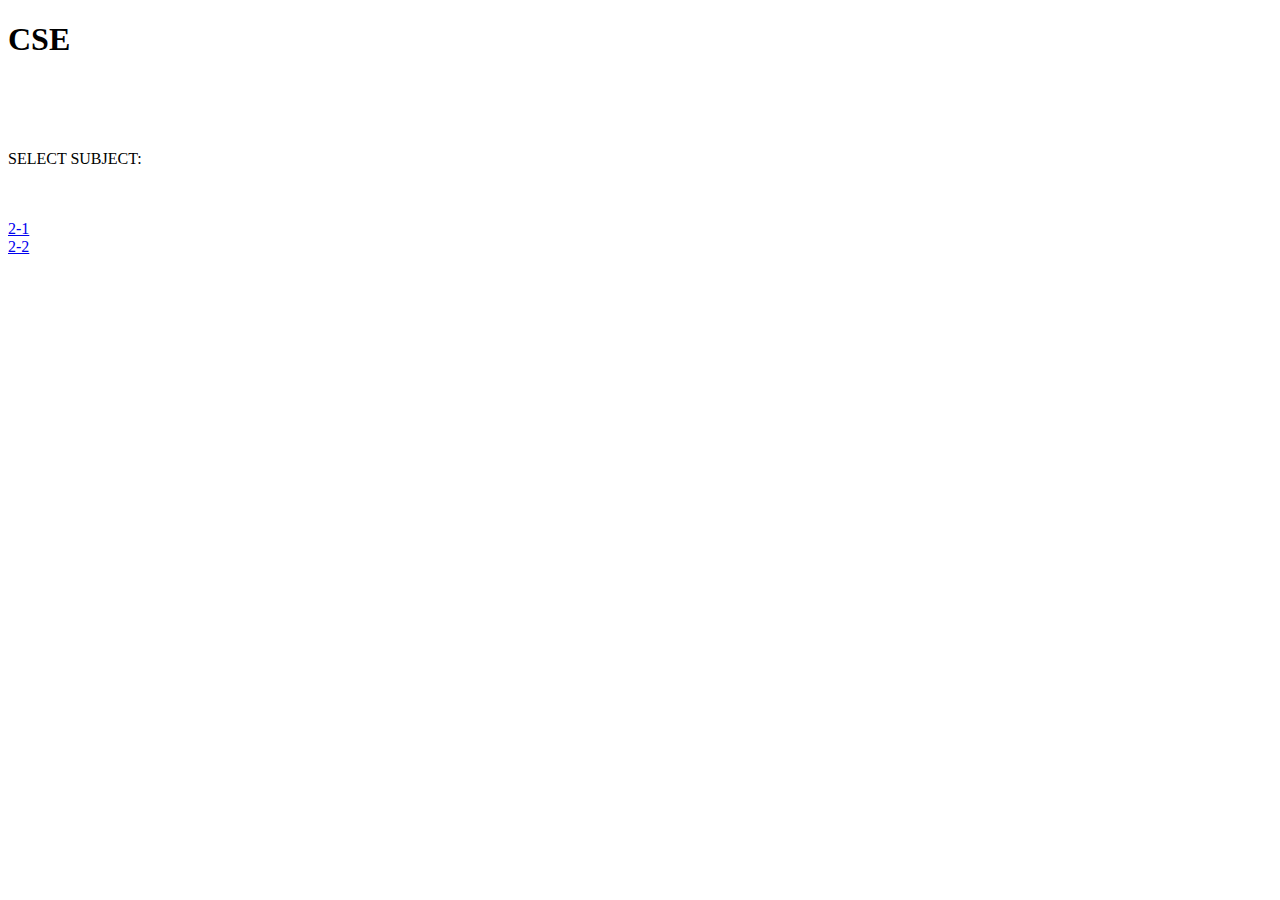
==== cse.html @ 83a30c36 "Add files via upload" ====
<!DOCTYPE html>
<html lang="en" dir="ltr">
  <head>
    <meta charset="utf-8">
    <title>CSE</title>
  </head>
  <body>
    <h1>CSE</h1>
    <br>
    <br><br>
    <p>SELECT SUBJECT:</p>
    <br>
    <br>
    <a href="twoone.html">2-1</a>
    <br>
    <a href="twotwo.html">2-2</a>
  </body>
</html>
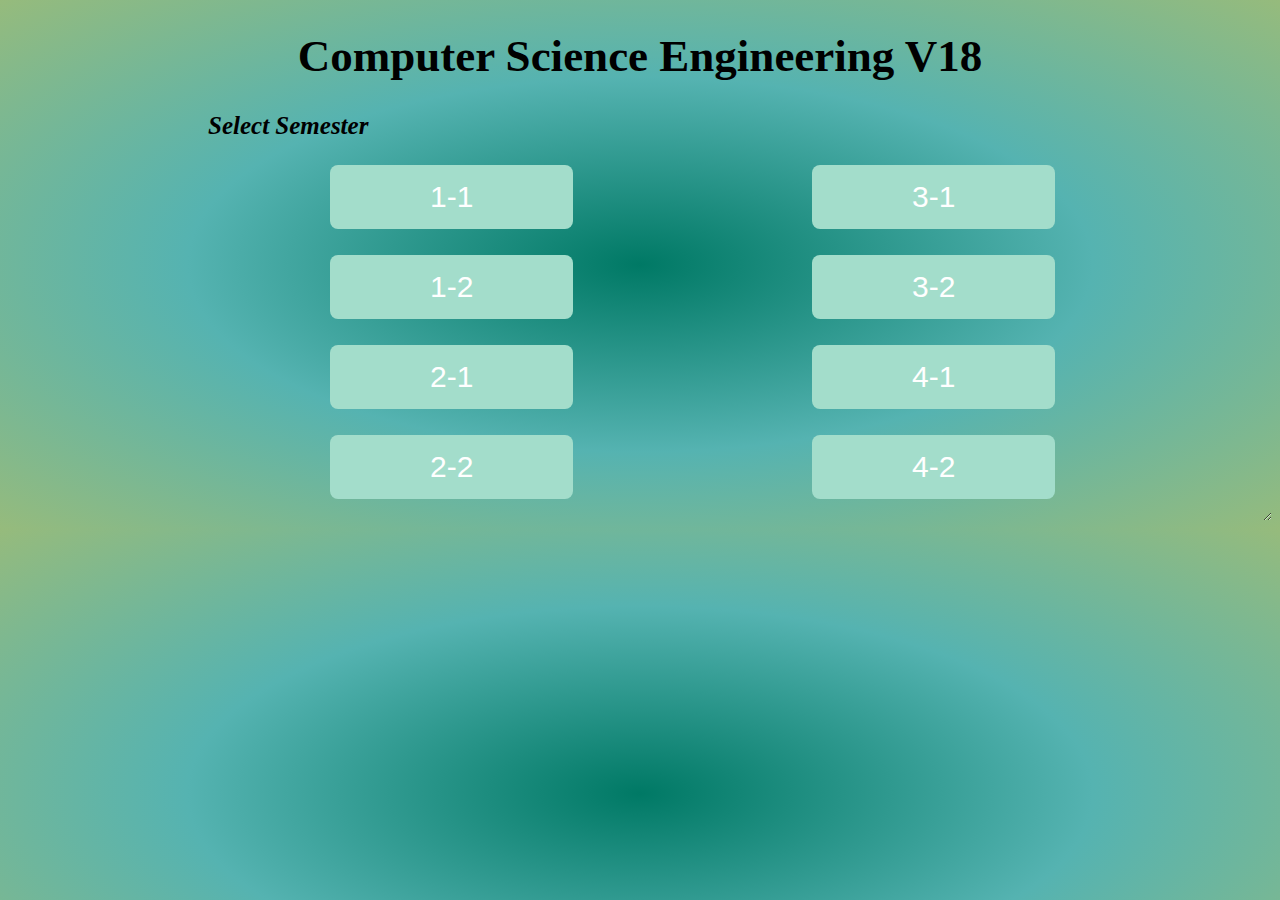
==== commit e800c6a0: "Add files via upload" ====
--- a/cse.html
+++ b/cse.html
@@ -1,18 +1,77 @@
 <!DOCTYPE html>
 <html lang="en" dir="ltr">
   <head>
-    <meta charset="utf-8">
-    <title>CSE</title>
+    <meta name="viewport" content="width=device-width,initial-scale=1">
+    <style>
+      h1{text-align: center;}
+      h1{font-family:cursive;;}
+      h1{text-decoration-color:#ff0000;}
+      h1{
+        animation-name:cse;
+        animation-duration: 3s;
+        position:sticky;
+      font-size: 45px;}
+        h2{
+          text-align:left;
+          font-style: italic;
+          padding-left: 200px;
+          font-size: 25px;
+        }
+      div{
+        column-count: 2;
+        column-gap: 20px;
+        resize: horizontal;
+        resize: vertical;
+        overflow: auto;
+        padding-left: 320px;
+      }
+      .button{
+        background-color: #a3ddcb;
+        border: none;
+        color: white;
+        padding: 15px 100px;
+        text-align: center;
+        text-decoration: none;
+        display: inline-block;
+        font-size: 30px;
+        margin: 4px 2px;
+        cursor: pointer;
+        border-radius: 8px;
+      }
+      .b2{background-color:#a3ddcb;
+        border-radius: 8px;
+      }
+      .b3{background:#a3ddcb;
+      border-radius: 8px;}
+      .b4{background:#a3ddcb;
+      border-radius: 8px;}
+      .b5{background: #a3ddcb;
+      border-radius: 8px;}
+      .b6{background: #a3ddcb;
+      border-radius: 8px;}
+      .b7{background: #a3ddcb;
+      border-radius: 8px;}
+      .b8{background: #a3ddcb;
+      border-radius: 8px;}
+      body{
+        background-image:radial-gradient(#007965,#55b3b1,#96bb7c);
+      }
+    </style>
+    <title>Cse Homepage</title>
   </head>
-  <body>
-    <h1>CSE</h1>
-    <br>
-    <br><br>
-    <p>SELECT SUBJECT:</p>
-    <br>
-    <br>
-    <a href="twoone.html">2-1</a>
-    <br>
-    <a href="twotwo.html">2-2</a>
+  <body style="background-color:powderblue;">
+    <h1>Computer Science Engineering V18</h1>
+    <h2>Select Semester</h2>
+    <div>
+    <button class="button b1">1-1</button><br></br>
+    <button class="button b2">1-2</button><br></br>
+    <button class="button b3">2-1</button><br></br>
+    <button class="button b4">2-2</button><br></br>
+    <button class="button b5">3-1</button><br></br>
+    <button class="button b6">3-2</button><br></br>
+    <button class="button b7">4-1</button><br></br>
+    <button class="button b8">4-2</button><br></br>
+  </div>
+
   </body>
 </html>
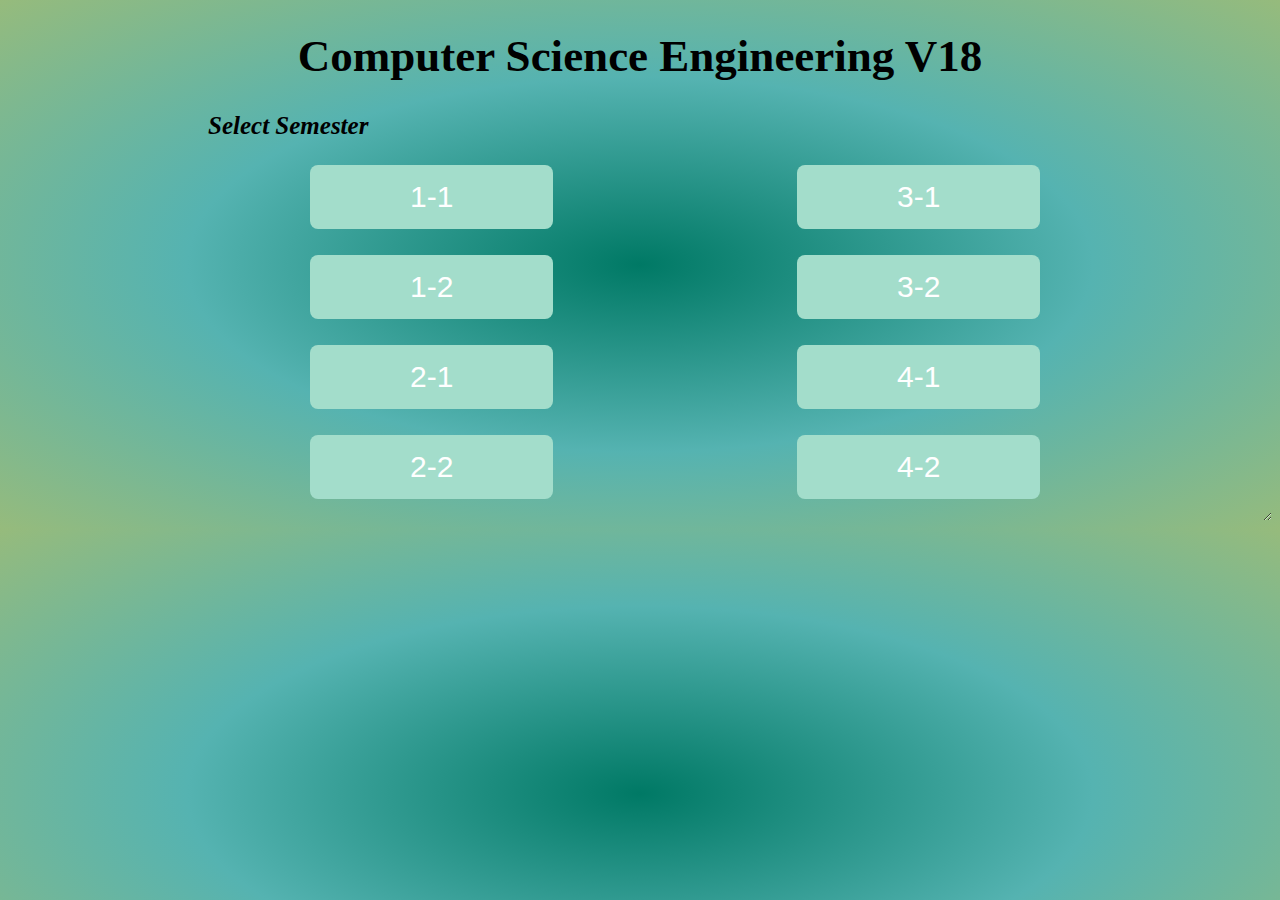
==== commit fba4da36: "Update cse.html" ====
--- a/cse.html
+++ b/cse.html
@@ -1,7 +1,6 @@
 <!DOCTYPE html>
 <html lang="en" dir="ltr">
   <head>
-    <meta name="viewport" content="width=device-width,initial-scale=1">
     <style>
       h1{text-align: center;}
       h1{font-family:cursive;;}
@@ -19,11 +18,11 @@
         }
       div{
         column-count: 2;
-        column-gap: 20px;
+        column-gap: 10px;
         resize: horizontal;
         resize: vertical;
         overflow: auto;
-        padding-left: 320px;
+        padding-left: 300px;
       }
       .button{
         background-color: #a3ddcb;
